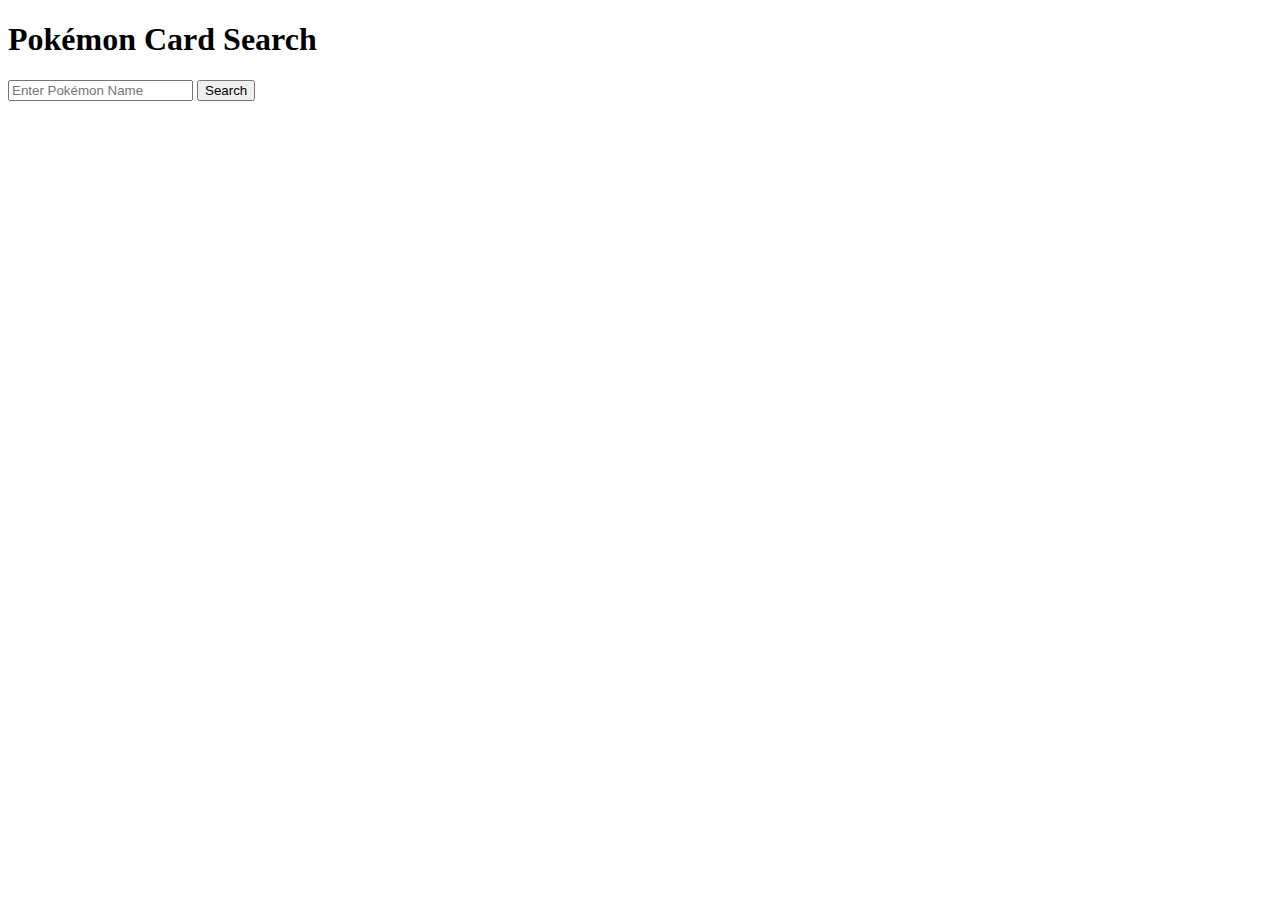
==== index2.html @ 3f6a43e4 "API for Pokemon TCG html and javascript" ====
<!DOCTYPE html>
<html lang="en">
<head>
    <meta charset="UTF-8">
    <meta name="viewport" content="width=device-width, initial-scale=1.0">
    <title>Pokémon Card Search</title>
</head>
<body>
    <h1>Pokémon Card Search</h1>
    <input type="text" id="searchInput" placeholder="Enter Pokémon Name">
    <button id="searchButton">Search</button>
    <div id="cardResult"></div>
    <script src="script2.js"></script>
</body>
</html>
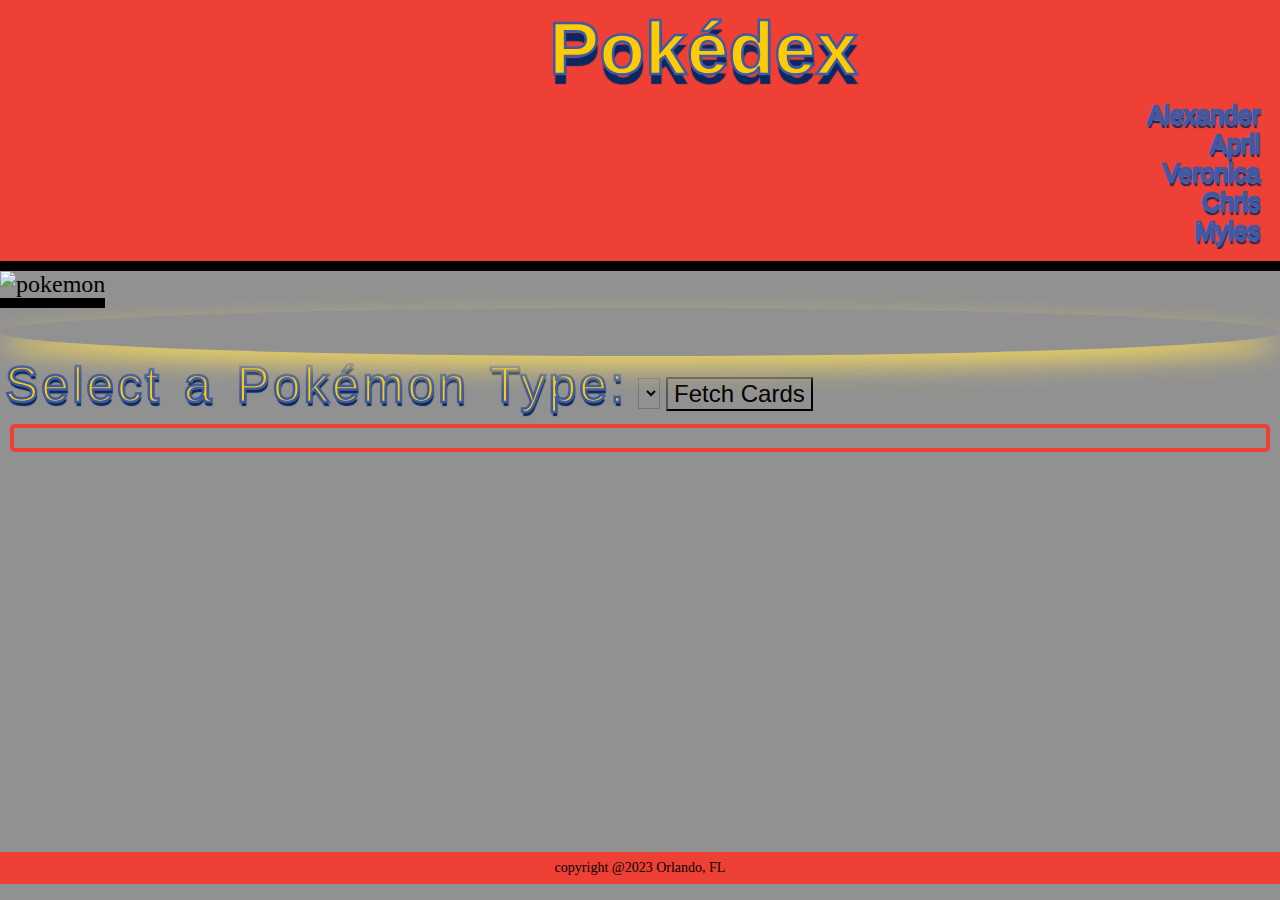
==== commit a80e3626: "Add files via upload" ====
--- a/index2.html
+++ b/index2.html
@@ -1,15 +1,38 @@
 <!DOCTYPE html>
 <html lang="en">
-<head>
-    <meta charset="UTF-8">
-    <meta name="viewport" content="width=device-width, initial-scale=1.0">
-    <title>Pokémon Card Search</title>
-</head>
-<body>
-    <h1>Pokémon Card Search</h1>
-    <input type="text" id="searchInput" placeholder="Enter Pokémon Name">
-    <button id="searchButton">Search</button>
-    <div id="cardResult"></div>
-    <script src="script2.js"></script>
-</body>
-</html>
+  <head>
+    <meta charset="UTF-8" />
+    <meta name="viewport" content="width=device-width, initial-scale=1.0" />
+    <title>Document</title>
+    <link
+      href="https://fonts.cdnfonts.com/css/pokemon-solid"
+      rel="stylesheet"
+    />
+    <link rel="stylesheet" href="style.css" />
+  </head>
+  <body>
+    <header class="gradient" >
+        <h1>Pokédex</h1>
+      <ul>
+        <li>Alexander</li>
+        <li>April</li>
+        <li>Veronica</li>
+        <li>Chris</li>
+        <li>Myles</li>
+      </ul>
+    </header>
+    <img src="pokemon_720.jpg" alt="pokemon" />
+    <p class="searchBar" >
+    <section> 
+    <label for="typeSelect">Select a Pokémon Type:</label>
+    <select id="typeSelect"></select>
+    <button id="fetchButton">Fetch Cards</button>
+    <div id="cardList"></div>
+    </section>
+    </p>
+    <article id="main"></article>
+        <article id="cardResult"></article>
+    <script src="script.js"></script>
+    <footer>copyright @2023 Orlando, FL</footer>
+  </body>
+</html>--- a/style.css
+++ b/style.css
@@ -0,0 +1,103 @@
+*{
+    margin: 0;
+    font-size: 24px;
+    background-color: #919191;
+}
+header{
+    font-family: 'Pokemon Solid', sans-serif;
+    -webkit-text-stroke-color: #3C5AA6;
+    -webkit-text-stroke-width: 2.5px;
+    color: #FFCB05;
+    text-shadow: 1px 4px 1px #0A285F;
+    padding: 5px;
+    background-color: #EE4035;
+    border-bottom: black solid 10px;
+    }
+h1{
+    display: flex;
+    justify-content: center;
+    background-color:  #EE4035;
+    text-shadow: 1px 10px 1px #0A285F;
+    font-size: 75px;
+    padding-left: 10%;
+}
+ul{
+    background-color:  #EE4035;
+    padding-right: 15px;
+    margin-top: 10px;
+    margin-bottom: 10px;
+}
+
+li{
+    background-color:  #EE4035;
+    list-style: none;
+    font-size: 25px;
+    text-align: right;
+    
+}
+article{
+    display: flex;
+    flex-wrap: wrap;
+}
+div{
+    margin: 10px;
+    border: 4px;
+    border-radius: 5px;
+    border-color:  #EE4035;
+    border-style: solid;
+    padding: 10px;
+}
+div:hover{
+    cursor: pointer;
+    
+}
+footer{
+    margin-top: 390px;
+    padding: 8px;
+    background-color:#EE4035 ;
+    font-size: 14px;
+    display: flex;
+    justify-content: center;
+}
+img[alt="pokemon"] {
+    border-bottom: black solid 10px;
+}
+.searchBar{
+  background-color: #919191;
+  border-radius: 100%;
+  min-width: 2rem;
+  min-height: 2rem;
+  box-shadow: 0 0.5rem 1rem rgba(232, 207, 100, 9.2);
+  display: flex;
+  align-items: center;
+  justify-content: center;
+  position: relative;
+  padding-left: 10%;
+}
+.hidden {
+    display: none;
+}
+
+.type{
+    font-family: 'Pokemon Solid', sans-serif;
+    -webkit-text-stroke-color: #3C5AA6;
+    -webkit-text-stroke-width: 2.5px;
+    color: #FFCB05;
+    text-shadow: 1px 4px 1px #0A285F;
+    word-spacing: 5px;
+    letter-spacing: 3px;
+    font-size: 50px;
+    padding: 5px;
+}
+
+label{
+    font-family: 'Pokemon Solid', sans-serif;
+    -webkit-text-stroke-color: #3C5AA6;
+    -webkit-text-stroke-width: 2.5px;
+    color: #FFCB05;
+    text-shadow: 1px 4px 1px #0A285F;
+    word-spacing: 5px;
+    letter-spacing: 3px;
+    font-size: 50px;
+    padding: 5px;
+}
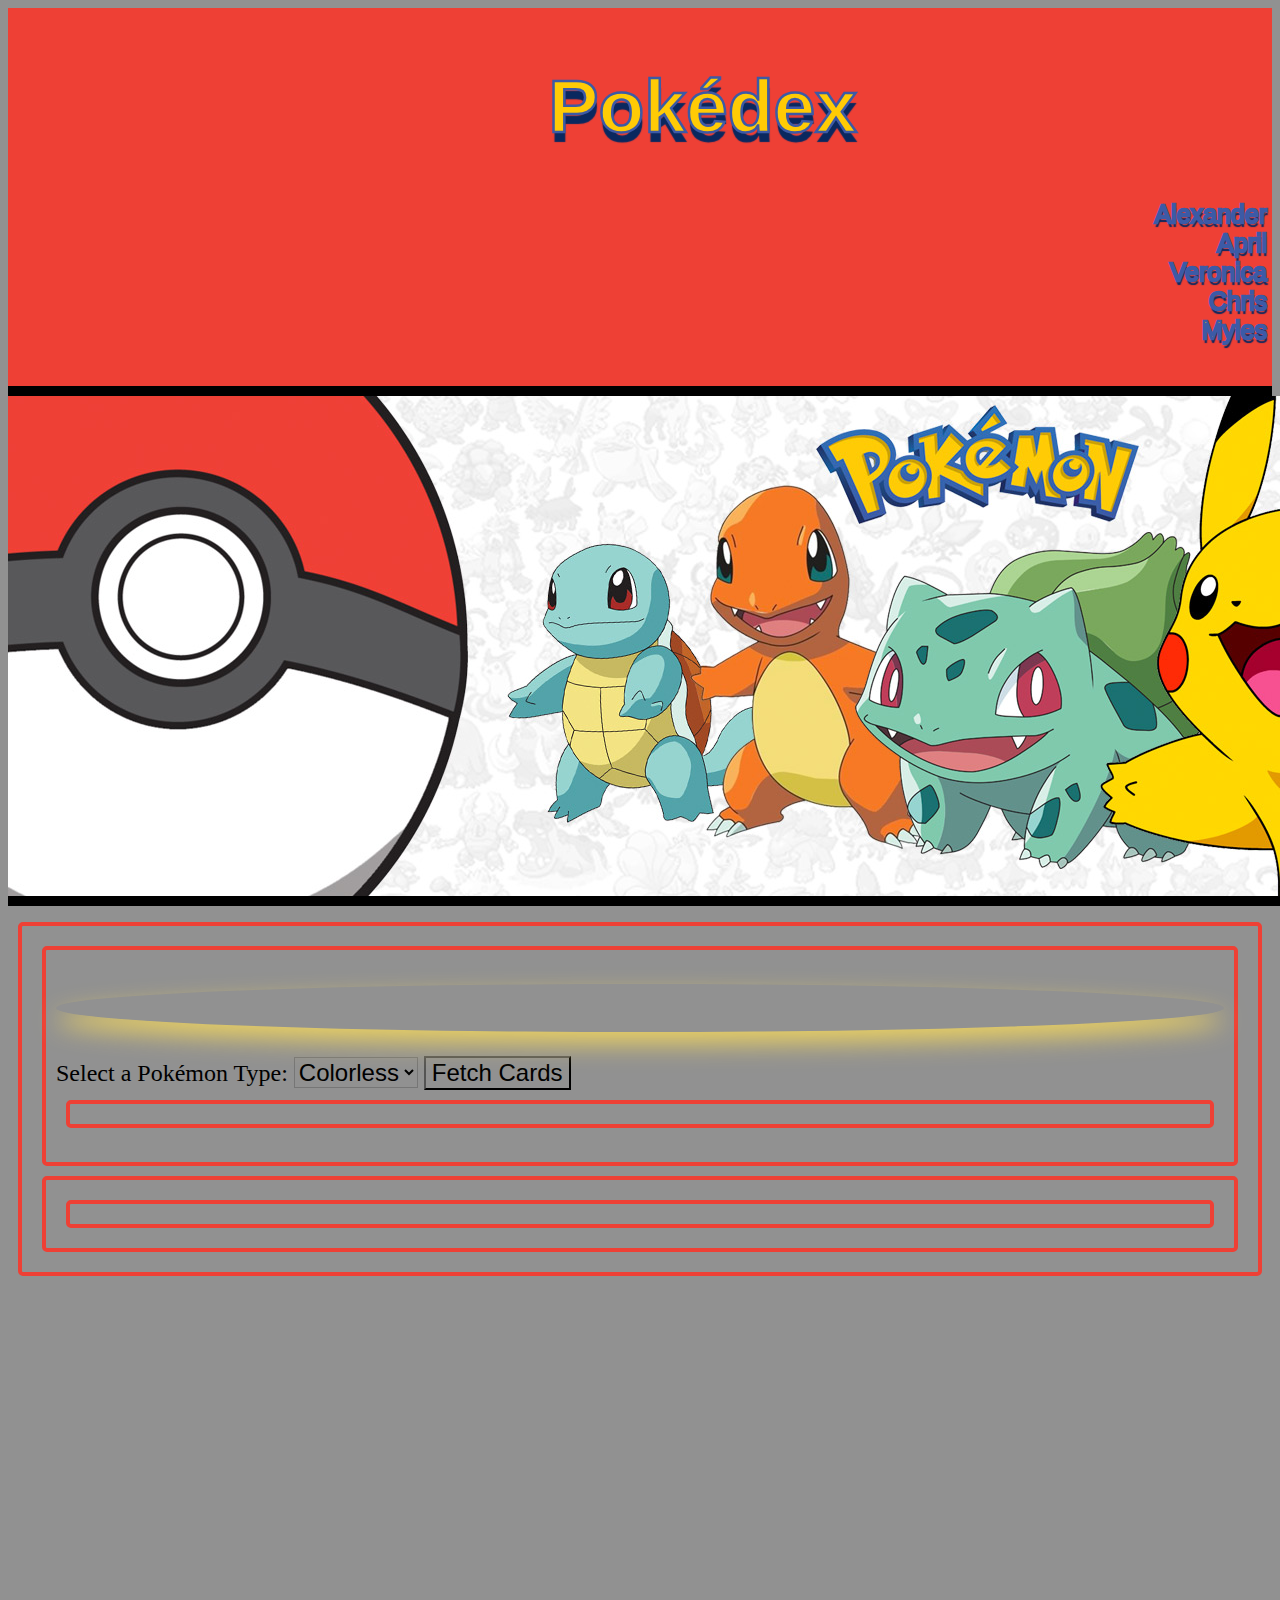
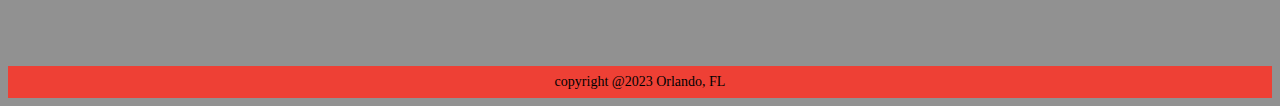
==== commit 6c3cc6e5: "messed with JavaScript CSS and HTML to get everything to work" ====
--- a/index2.html
+++ b/index2.html
@@ -8,7 +8,7 @@
       href="https://fonts.cdnfonts.com/css/pokemon-solid"
       rel="stylesheet"
     />
-    <link rel="stylesheet" href="style.css" />
+    <link rel="stylesheet" href="style2.css" />
   </head>
   <body>
     <header class="gradient" >
@@ -21,18 +21,23 @@
         <li>Myles</li>
       </ul>
     </header>
-    <img src="pokemon_720.jpg" alt="pokemon" />
-    <p class="searchBar" >
-    <section> 
-    <label for="typeSelect">Select a Pokémon Type:</label>
-    <select id="typeSelect"></select>
-    <button id="fetchButton">Fetch Cards</button>
-    <div id="cardList"></div>
-    </section>
-    </p>
-    <article id="main"></article>
-        <article id="cardResult"></article>
-    <script src="script.js"></script>
+    <img src="Pokemon.jpeg" alt="pokemon" />
+    <div class="split-container">
+      <div class="left">
+          <p class="searchBar">
+              <section>
+                  <label for="typeSelect">Select a Pokémon Type:</label>
+                  <select id="typeSelect"></select>
+                  <button id="fetchButton">Fetch Cards</button>
+                  <div id="cardList"></div>
+              </section>
+          </p>
+      </div>
+      <div class="right">
+          <div id="pokemonInfo"></div>
+      </div>
+  </div>
+    <script src="script2.js"></script>
     <footer>copyright @2023 Orlando, FL</footer>
   </body>
 </html>--- a/style2.css
+++ b/style2.css
@@ -0,0 +1,76 @@
+*{
+
+    font-size: 24px;
+    background-color: #919191;
+}
+header{
+    font-family: 'Pokemon Solid', sans-serif;
+    -webkit-text-stroke-color: #3C5AA6;
+    -webkit-text-stroke-width: 2.5px;
+    color: #FFCB05;
+    text-shadow: 1px 4px 1px #0A285F;
+    padding: 5px;
+    background-color: #EE4035;
+    border-bottom: black solid 10px;
+    }
+h1{
+    display: flex;
+    justify-content: center;
+    background-color:  #EE4035;
+    text-shadow: 1px 10px 1px #0A285F;
+    font-size: 75px;
+    padding-left: 10%;
+}
+ul{
+    background-color:  #EE4035;
+    text-align:right;
+    padding-bottom: 1%;
+
+}
+
+ li{ 
+    background-color:  #EE4035;
+    list-style: none;
+    font-size: 25px;
+    text-align:right;
+}
+article{
+    display: flex;
+    flex-wrap: wrap;
+}
+div{
+    margin: 10px;
+    border: 4px;
+    border-radius: 5px;
+    border-color:  #EE4035;
+    border-style: solid;
+    padding: 10px;
+}
+div:hover{
+    background-color: #FFCB05;
+    cursor: pointer;
+}
+footer{
+    margin-top: 390px;
+    padding: 8px;
+    background-color:#EE4035 ;
+    font-size: 14px;
+    display: flex;
+    justify-content: center;
+}
+img[alt="pokemon"] {
+    border-bottom: black solid 10px;
+}
+.searchBar{
+  background-color: #919191;
+  border-radius: 100%;
+  min-width: 2rem;
+  min-height: 2rem;
+  box-shadow: 0 0.5rem 1rem rgba(232, 207, 100, 9.2);
+  display: flex;
+  align-items: center;
+  justify-content: center;
+  position: relative;
+  padding-left: 10%;
+    }
+    
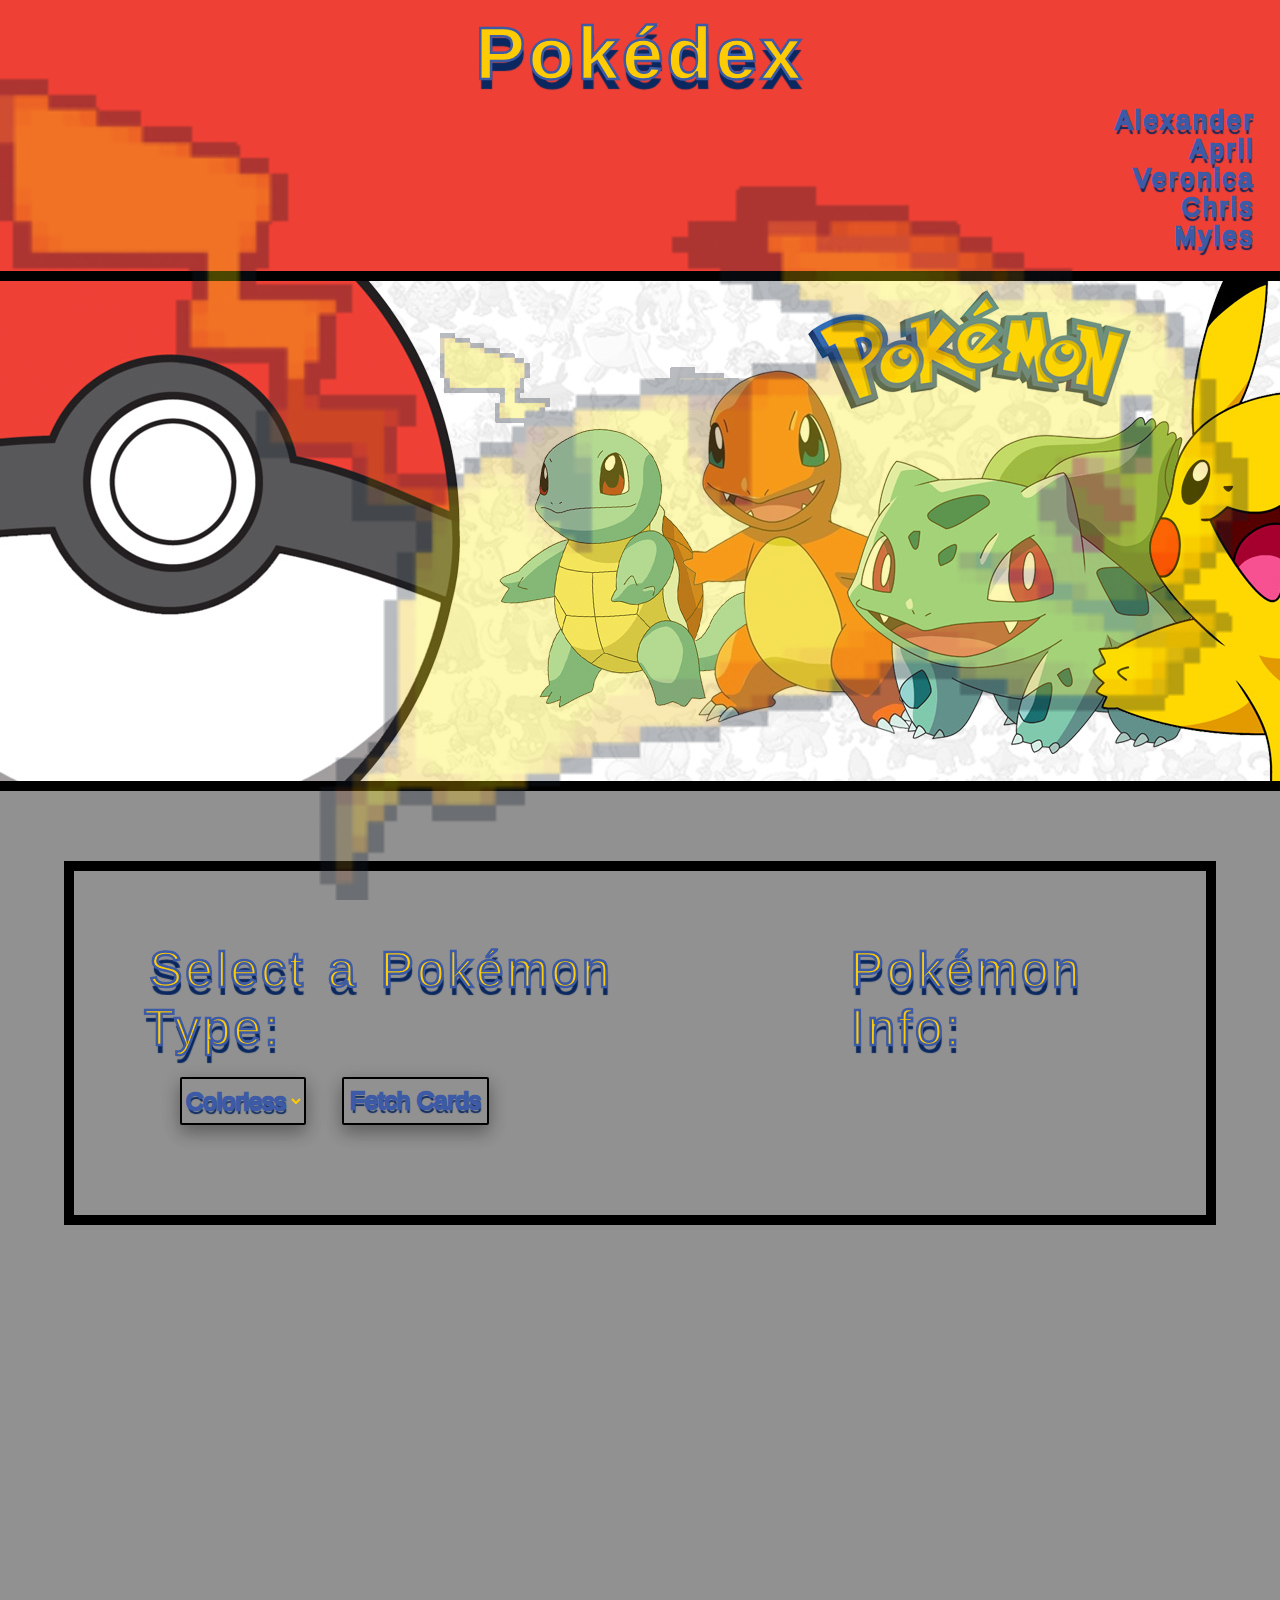
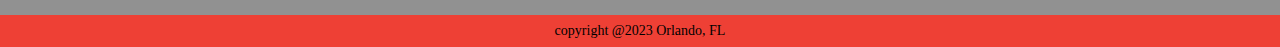
==== commit d11fa725: "added to the css and added a loading icon on the page" ====
--- a/index2.html
+++ b/index2.html
@@ -8,36 +8,41 @@
       href="https://fonts.cdnfonts.com/css/pokemon-solid"
       rel="stylesheet"
     />
-    <link rel="stylesheet" href="style2.css" />
+    <link rel="stylesheet" href="style.css" />
   </head>
   <body>
-    <header class="gradient" >
+    <div>
+      <img id="loader" src="pikachu.gif" alt="pikachu" />
+    </div>
+    <div id="content">
+      <header class="gradient">
         <h1>Pokédex</h1>
-      <ul>
-        <li>Alexander</li>
-        <li>April</li>
-        <li>Veronica</li>
-        <li>Chris</li>
-        <li>Myles</li>
-      </ul>
-    </header>
-    <img src="Pokemon.jpeg" alt="pokemon" />
-    <div class="split-container">
-      <div class="left">
-          <p class="searchBar">
-              <section>
-                  <label for="typeSelect">Select a Pokémon Type:</label>
-                  <select id="typeSelect"></select>
-                  <button id="fetchButton">Fetch Cards</button>
-                  <div id="cardList"></div>
-              </section>
-          </p>
+        <ul>
+          <li>Alexander</li>
+          <li>April</li>
+          <li>Veronica</li>
+          <li>Chris</li>
+          <li>Myles</li>
+        </ul>
+      </header>
+      <img src="Pokemon.jpeg" alt="pokemon" />
+      <div class="split-container">
+        <div class="left">
+          <p class="searchBar"></p>
+          <section>
+           <label for="typeSelect">Select a Pokémon Type:</label>
+           <div class="wholeSearch"><select id="typeSelect"></select>
+            <button id="fetchButton">Fetch Cards</button>
+           </div>
+            <div id="cardList"></div>
+          </section>
+        </div>
+        <div class="right">
+          <div id="pokemonInfo">Pokémon Info:</div>
+        </div>
       </div>
-      <div class="right">
-          <div id="pokemonInfo"></div>
-      </div>
-  </div>
-    <script src="script2.js"></script>
-    <footer>copyright @2023 Orlando, FL</footer>
+      <script src="script2.js"></script>
+      <footer>copyright @2023 Orlando, FL</footer>
+    </div>
   </body>
-</html>+</html>
--- a/style.css
+++ b/style.css
@@ -0,0 +1,203 @@
+* {
+  margin: 0;
+  font-size: 24px;
+  background-color: #919191;
+}
+header {
+  font-family: "Pokemon Solid", sans-serif;
+  -webkit-text-stroke-color: #3c5aa6;
+  -webkit-text-stroke-width: 2.5px;
+  color: #ffcb05;
+  text-shadow: 1px 5px 1px #0a285f;
+  padding: 10px;
+  background-color: #ee4035;
+  border-bottom: black solid 10px;
+  letter-spacing: 3px;
+}
+h1 {
+  display: flex;
+  justify-content: center;
+  background-color: #ee4035;
+  text-shadow: 1px 10px 1px #0a285f;
+  font-size: 75px;
+}
+ul {
+  background-color: #ee4035;
+  padding-right: 15px;
+  margin-top: 10px;
+  margin-bottom: 10px;
+}
+
+li {
+  background-color: #ee4035;
+  list-style: none;
+  font-size: 25px;
+  text-align: right;
+  display: flex;
+  justify-content: flex-end;
+}
+article {
+  display: flex;
+  flex-wrap: wrap;
+}
+
+div:hover {
+  cursor: pointer;
+}
+footer {
+  margin-top: 390px;
+  padding: 8px;
+  background-color: #ee4035;
+  font-size: 14px;
+  display: flex;
+  justify-content: center;
+}
+img[alt="pokemon"] {
+  border-bottom: black solid 10px;
+}
+.wholeSearch {
+  display: flex;
+  justify-content: flex-start;
+  justify-content: space-evenly;
+  padding-right: 20%;
+  padding-bottom: 20px;
+  letter-spacing: 3px;
+  padding-top: 20px;
+}
+
+#pokemonInfo {
+  font-family: "Pokemon Solid", sans-serif;
+  -webkit-text-stroke-color: #3c5aa6;
+  -webkit-text-stroke-width: 2.5px;
+  color: #ffcb05;
+  text-shadow: 1px 8px 1px #0a285f;
+  padding-left: 40%;
+  font-size: 50px;
+  letter-spacing: 3px;
+  text-transform: capitalize;
+  
+  
+}
+
+#typeSelect {
+  font-family: "Pokemon Solid", sans-serif;
+  -webkit-text-stroke-color: #3c5aa6;
+  -webkit-text-stroke-width: 2.5px;
+  color: #ffcb05;
+  text-shadow: 1px 4px 1px #0a285f;
+  box-shadow: 0 8px 16px rgba(0, 0, 0, 0.2), 0 6px 20px 0 rgba(0, 0, 0, 0.19);
+  background-color: #919191;
+  border-radius: 2px;
+  border: #000000 solid 2px;
+  min-width: 2rem;
+  min-height: 2em;
+  display: flex;
+  align-items: center;
+  justify-content: center;
+  position: relative;
+}
+
+#fetchButton {
+  font-family: "Pokemon Solid", sans-serif;
+  -webkit-text-stroke-color: #3c5aa6;
+  -webkit-text-stroke-width: 2.5px;
+  color: #ffcb05;
+  text-shadow: 1px 4px 1px #0a285f;
+  box-shadow: 0 8px 16px rgba(0, 0, 0, 0.2), 0 6px 20px 0 rgba(0, 0, 0, 0.19);
+  background-color: #919191;
+  border-radius: 2px;
+  border: #000000 solid 2px;
+  min-width: 2rem;
+  min-height: 2em;
+  display: flex;
+  align-items: center;
+  justify-content: center;
+  position: relative;
+  cursor: pointer;
+}
+
+.hidden {
+  display: none;
+}
+
+.type {
+  font-family: "Pokemon Solid", sans-serif;
+  -webkit-text-stroke-color: #3c5aa6;
+  -webkit-text-stroke-width: 2.5px;
+  color: #ffcb05;
+  text-shadow: 1px 10px 1px #0a285f;
+  word-spacing: 5px;
+  letter-spacing: 3px;
+  font-size: 50px;
+  padding: 5px;
+}
+
+label {
+  font-family: "Pokemon Solid", sans-serif;
+  -webkit-text-stroke-color: #3c5aa6;
+  -webkit-text-stroke-width: 2.5px;
+  color: #ffcb05;
+  text-shadow: 1px 8px 1px #0a285f;
+  word-spacing: 5px;
+  letter-spacing: 3px;
+  font-size: 50px;
+  padding: 5px;
+}
+
+.split-container {
+  display: flex;
+  flex-direction: row;
+  border: black 10px solid;
+  padding: 50px;
+  margin: 5%;
+}
+
+.left {
+  width: 50%;
+  padding: 20px;
+}
+
+.right {
+  width: 50%;
+  padding: 20px;
+}
+
+/* CSS for the card images */
+#cardList img {
+  cursor: pointer;
+  margin: 5px;
+  max-width: 100%;
+  max-height: 100;
+  border: black solid 1px;
+  border-radius: 4%;
+  box-shadow: 0 8px 16px rgba(0, 0, 0, 0.2), 0 6px 20px 0 rgba(0, 0, 0, 0.19);
+}
+
+#loader {
+  position: fixed;
+  top: 0;
+  left: 0;
+  width: 100%;
+  height: 100%;
+  background: url(pikachu.gif) no-repeat center center;
+  display: flex;
+  align-items: center;
+  justify-content: center;
+  z-index: 999;
+
+}
+
+#loader img {
+  width: 100px;
+  height: 100px;
+}
+
+h2, p{
+    font-size: 50px;
+    padding-left: 10%;
+  font-size: 50px;
+  letter-spacing: 3px;
+  text-transform: capitalize;
+  display: flex;
+}
+
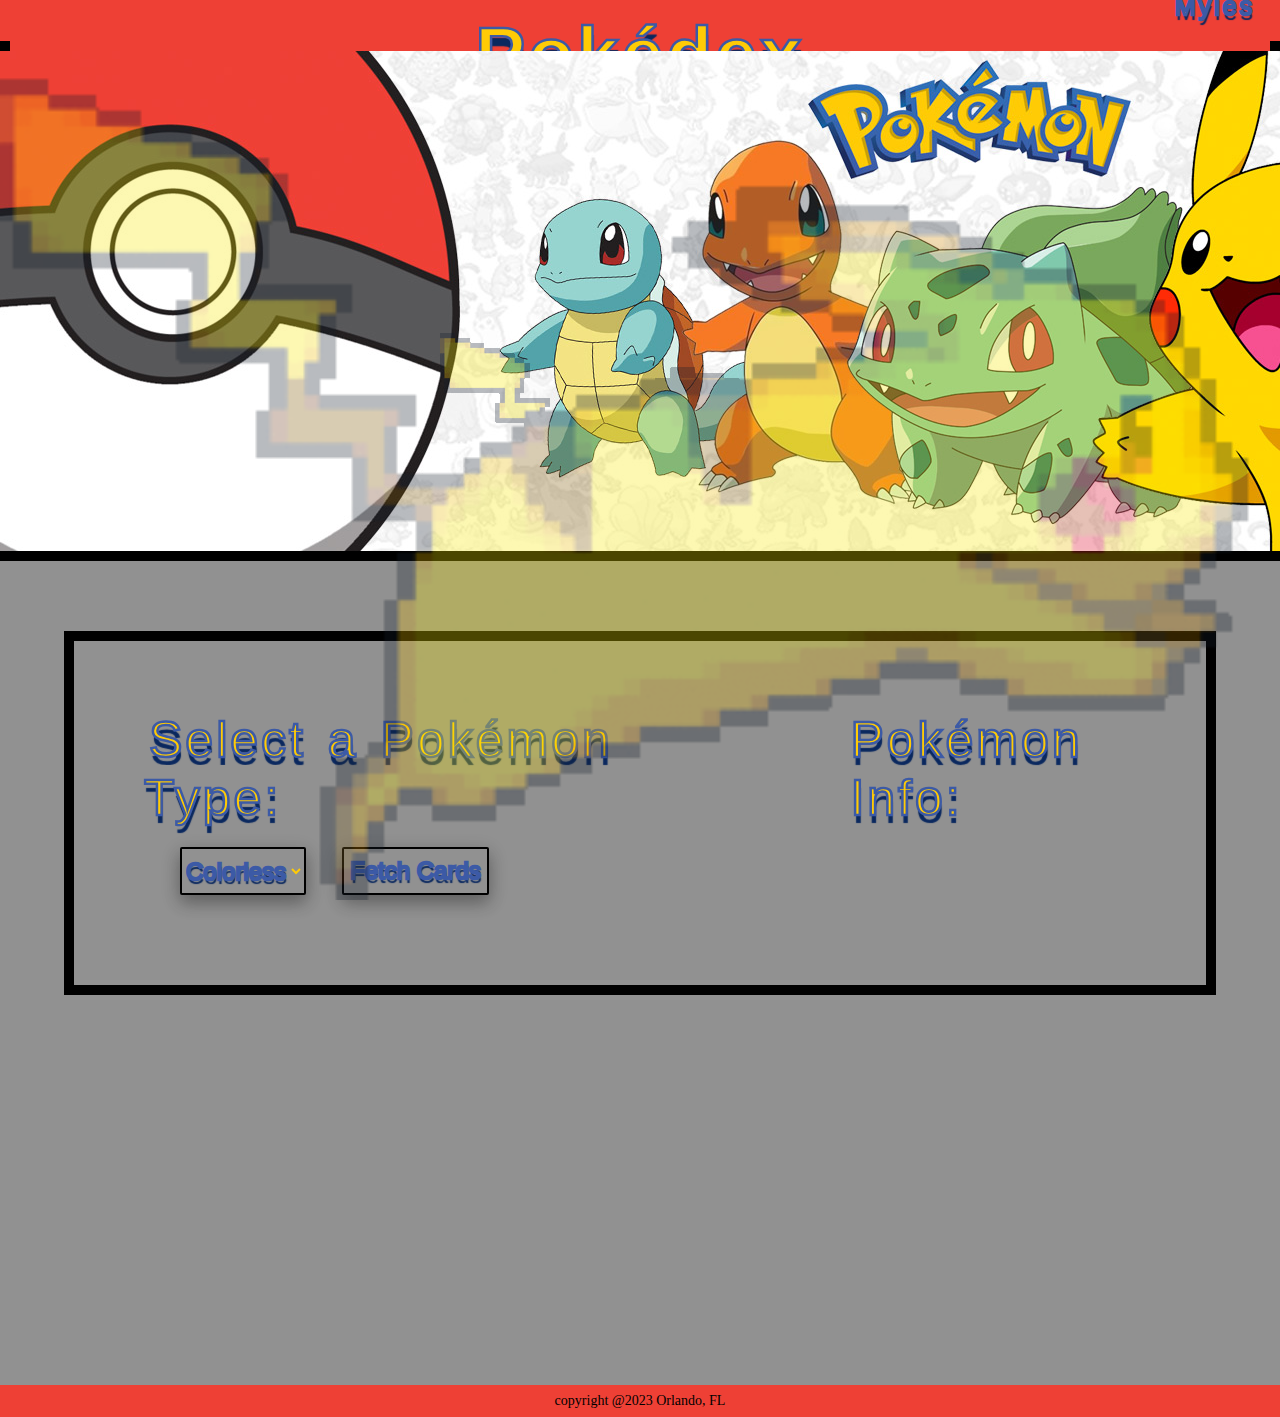
==== commit de08efd0: "Fixed some stuff to make work better" ====
--- a/index2.html
+++ b/index2.html
@@ -30,7 +30,7 @@
         <div class="left">
           <p class="searchBar"></p>
           <section>
-           <label for="typeSelect">Select a Pokémon Type:</label>
+           <label for="typeSelect"><a id="poketop" ></a>Select a Pokémon Type:</label>
            <div class="wholeSearch"><select id="typeSelect"></select>
             <button id="fetchButton">Fetch Cards</button>
            </div>
--- a/style.css
+++ b/style.css
@@ -24,7 +24,7 @@
 ul {
   background-color: #ee4035;
   padding-right: 15px;
-  margin-top: 10px;
+  margin-top: -220px;
   margin-bottom: 10px;
 }
 
@@ -201,3 +201,12 @@
   display: flex;
 }
 
+@media screen and (max-width: 1000px) {
+  img {width: 1000px}
+  label {font-size: 30px;}
+  #pokemonInfo {font-size: 30px;}
+  #typeSelect {height: 40px; font-size: 20px;width: 1000px;}
+  #fetchButton{width: 1000px;}
+  .split-container{flex-direction: column;}
+  .h2{font-size: 20px;}
+}
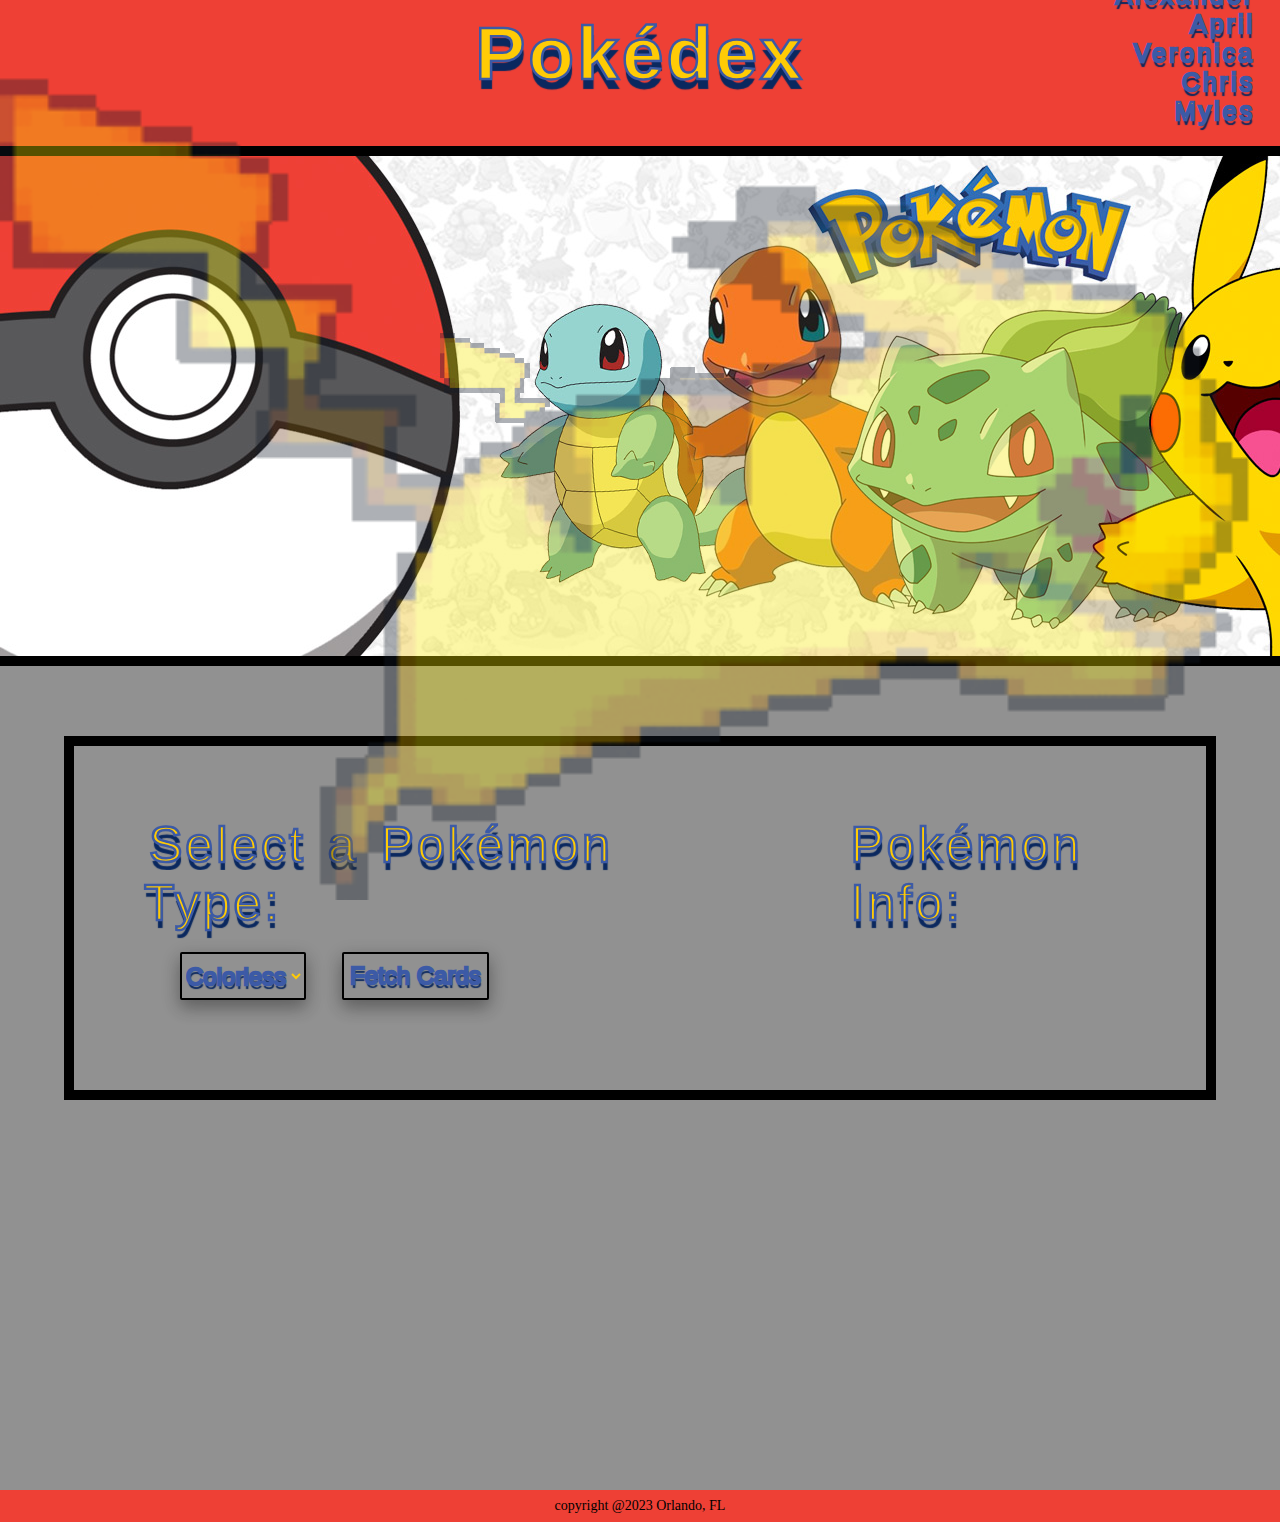
==== commit 4be9b41d: "Added SEO" ====
--- a/index2.html
+++ b/index2.html
@@ -2,6 +2,11 @@
 <html lang="en">
   <head>
     <meta charset="UTF-8" />
+     <!-- Meta data added for  SEO by Veronica Lake-->
+     <meta name="description" content="Pokemon library">
+     <meta name="keywords" content="Pokemon, pokemon training, pokemon trainer, pokemon tcg, trading card game, gotta catch 'em all">
+     <!-- End SEO-->
+     <link rel="stylesheet" href="./assets/css/style.css">
     <meta name="viewport" content="width=device-width, initial-scale=1.0" />
     <title>Document</title>
     <link
@@ -30,7 +35,7 @@
         <div class="left">
           <p class="searchBar"></p>
           <section>
-           <label for="typeSelect"><a id="poketop" ></a>Select a Pokémon Type:</label>
+           <label for="typeSelect">Select a Pokémon Type:</label>
            <div class="wholeSearch"><select id="typeSelect"></select>
             <button id="fetchButton">Fetch Cards</button>
            </div>
--- a/style.css
+++ b/style.css
@@ -24,7 +24,7 @@
 ul {
   background-color: #ee4035;
   padding-right: 15px;
-  margin-top: -220px;
+  margin-top: -115px;
   margin-bottom: 10px;
 }
 
@@ -35,7 +35,9 @@
   text-align: right;
   display: flex;
   justify-content: flex-end;
-}
+ 
+}
+
 article {
   display: flex;
   flex-wrap: wrap;
@@ -210,3 +212,61 @@
   .split-container{flex-direction: column;}
   .h2{font-size: 20px;}
 }
+
+@media (max-width: 600px) {
+  img { width: 100%; } /* Adjust image width to fit the phone screen */
+  label { font-size: 20px; } 
+  h1{
+    font-size: 75px;
+    justify-content: left;
+  }
+  li{
+    font-size:15px;
+    padding-right: -10px;
+  }
+  #cardlist {
+  display:flex;
+  flex-wrap: wrap;
+  }
+
+  #pokemonInfo { font-size: 20px; }
+  #pokemonInfo img {
+    height: 50px;
+  }
+  
+  
+  #typeSelect { 
+  font-family: "Pokemon Solid", sans-serif;
+  -webkit-text-stroke-color: #ffcb05;
+  -webkit-text-stroke-width: 0.5px;
+  color: #3c5aa6;
+  text-shadow: 1px 8px 1px #0a285f;
+    font-size: 10px;
+    padding: 8px;
+  } 
+
+  #fetchButton {
+    -webkit-text-stroke-color: #ffcb05;
+  -webkit-text-stroke-width: 0.5px;
+  color: #3c5aa6;
+  text-shadow: 1px 6px 1px #0a285f;
+    font-size:10px;
+    padding: 10px } 
+  
+  .img
+  .split-container { 
+    display: flex;
+    flex-direction: column-reverse;
+    border: black 2px solid;
+    padding: 20px;
+    margin: -5%; }  
+
+  h2 , p{ font-size: 16px;
+    display:flex;
+    flex-direction: column-reverse;
+    -webkit-text-stroke-color: #ffcb05;
+  -webkit-text-stroke-width: 1px;
+  color: #3c5aa6;
+  text-shadow: 1px 6px 1px #0a285f;
+
+     } 